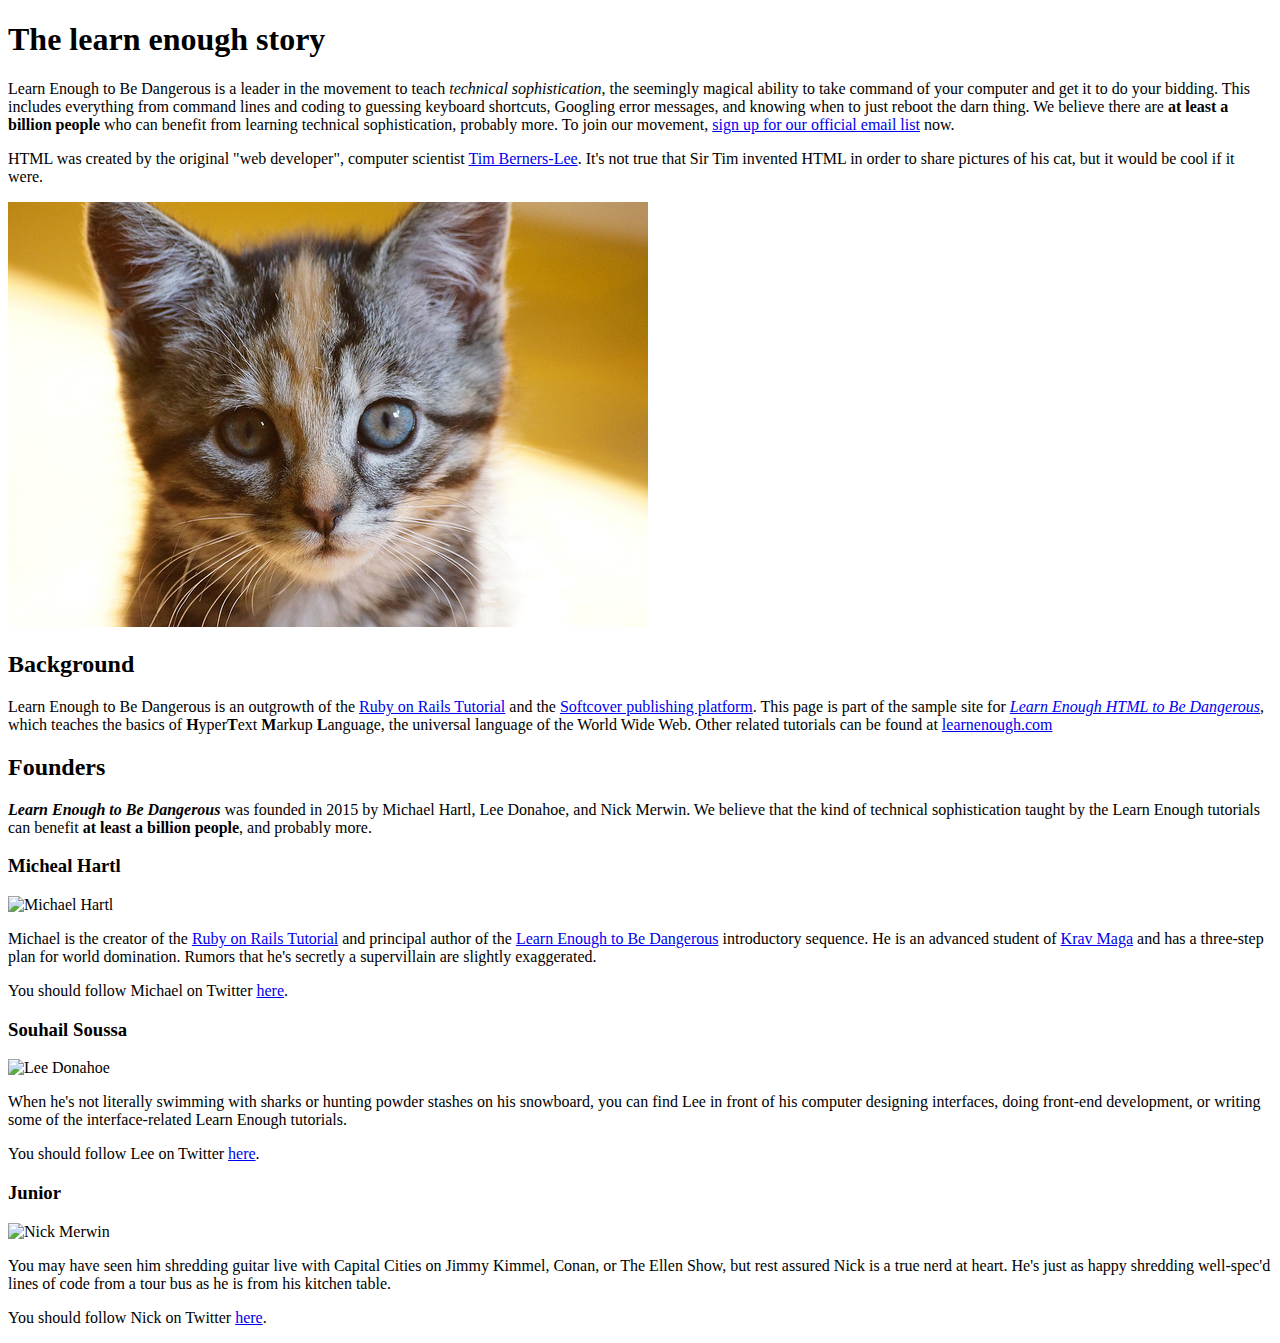
==== index.html @ 1061326d "Add images" ====
<!DOCTYPE html>
<html>
  <head>
    <title>Learn Enough to be Dangerous</title>
    <meta charset="utf-8">
  </head>
  <body>
    
    <h1>The learn enough story</h1>

    <p>
      Learn Enough to Be Dangerous is a leader in the movement to teach
      <em>technical sophistication</em>, the seemingly magical ability to take
      command of your computer and get it to do your bidding. This includes
      everything from command lines and coding to guessing keyboard shortcuts,
      Googling error messages, and knowing when to just reboot the darn thing.
      We believe there are <strong>at least a billion people</strong> who can benefit from
      learning technical sophistication, probably more. To join our
      movement, <a href="https://learnenough.com/email"> sign up for our official email list</a> now.
    </p>

    <p>
      HTML was created by the original "web developer", computer scientist <a href="https://en.wikipedia.org/wiki/Tim_Berners-Lee">Tim Berners-Lee</a>. It's not true that Sir Tim invented HTML in order to share pictures of his cat, but it would be cool if it were.
    </p>

    <img src="images/kitten.jpg" alt="An adorable kitten">

    <h2>Background</h2>

    <p>
      Learn Enough to Be Dangerous is an outgrowth of the <a href="https://railstutorial.org/">Ruby on Rails Tutorial</a> and the <a href="https://www.softcover.io/">Softcover publishing platform</a>. This page is part of the sample site for <a href="https://www.learnenough.com/html"><em>Learn Enough HTML to Be Dangerous</em></a>, which teaches the basics of <strong>H</strong>yper<strong>T</strong>ext <strong>M</strong>arkup <strong>L</strong>anguage, the universal language of the World Wide Web. Other related tutorials can be found at <a href="https://www.learnenough.com/">learnenough.com</a>
    </p>

    <h2>Founders</h2>

    <em><strong>Learn Enough to Be Dangerous</strong></em> was founded in 2015 by Michael Hartl, Lee
    Donahoe, and Nick Merwin. We believe that the kind of technical
    sophistication taught by the Learn Enough tutorials can benefit
    <strong>at least a billion people</strong>, and probably more.

    <h3>Micheal Hartl</h3>

    <img src="https://gravatar.com/avatar/ffda7d145b83c4b118f982401f962ca6?s=150" alt="Michael Hartl">

    <p>
      Michael is the creator of the <a href="https://www.railstutorial.org/">
        Ruby on Rails Tutorial</a> and principal author of the
        <a href="https://www.learnenough.com/">Learn Enough to Be Dangerous</a>
        introductory sequence. He is an advanced student of
        <a href="https://www.kravmaga.com/">Krav Maga</a> and has a three-step
        plan for world domination. Rumors that he's secretly a supervillain
        are slightly exaggerated.
    </p>
    <p>
      You should follow Michael on Twitter <a href="https://twitter.com/mhartl" target="_blank" rel="noopener">here</a>.
    </p>

    <h3>Souhail Soussa</h3>

    <img src="https://gravatar.com/avatar/b65522a6f3a6899705d119d7aa232a6d?s=150" alt="Lee Donahoe">

    <p>
      When he's not literally swimming with sharks or hunting powder stashes
      on his snowboard, you can find Lee in front of his computer designing
      interfaces, doing front-end development, or writing some of the
      interface-related Learn Enough tutorials.
    </p>
    <p>
      You should follow Lee on Twitter <a href="https://twitter.com/leedonahoe" target="_blank" rel="noopener">here</a>.
    </p>

    <h3>Junior</h3>

    <img src="https://gravatar.com/avatar/e2d6ce2ba5c1b6d674ae8ff2b3b45d23?s=150" alt="Nick Merwin">

    <p>
      You may have seen him shredding guitar live with Capital Cities on Jimmy
      Kimmel, Conan, or The Ellen Show, but rest assured Nick is a true nerd
      at heart. He's just as happy shredding well-spec'd lines of code from a
      tour bus as he is from his kitchen table.
    </p>
    <p>
      You should follow Nick on Twitter <a href="https://twitter.com/nickmerwin" target="_blank" rel="noopener">here</a>.
    </p>


  </body>
</html>
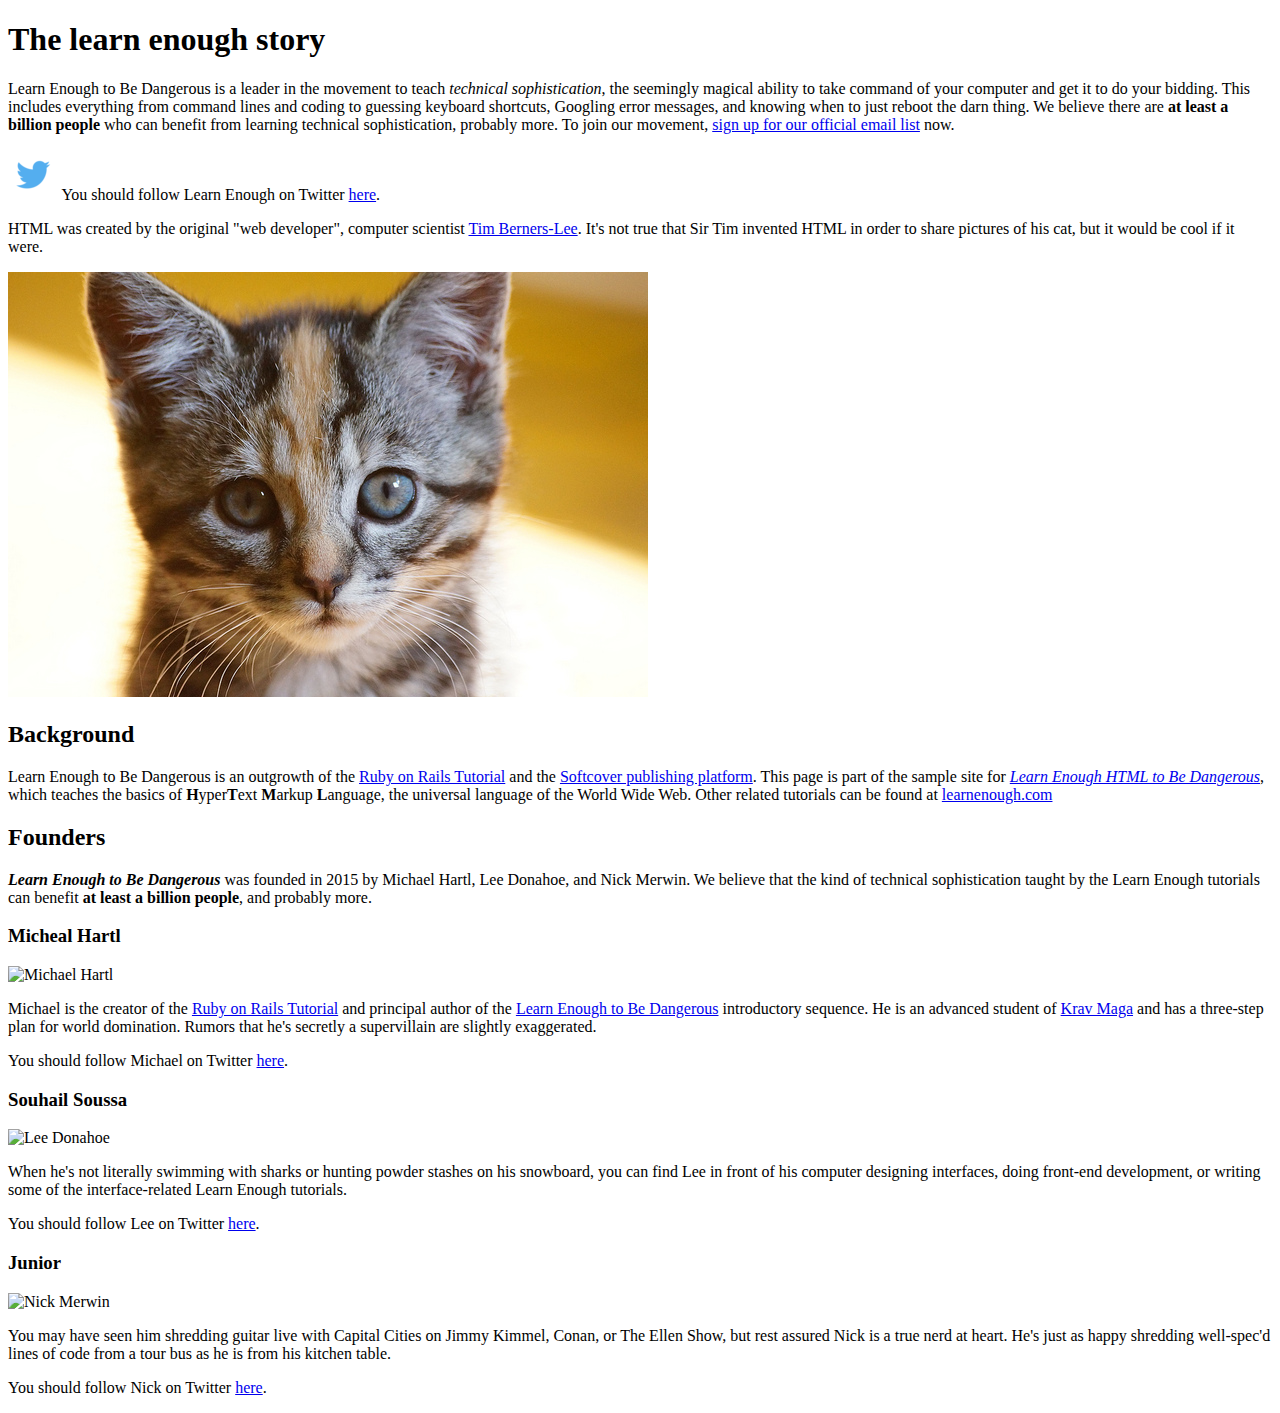
==== commit c7bcd432: "Add tag page" ====
--- a/index.html
+++ b/index.html
@@ -20,10 +20,19 @@
     </p>
 
     <p>
+      <a href="https://twitter.com/learnenough" target="_blank" rel="noopener" style="text-decoration: none;">
+        <img src="images/small_twitter_logo.png">
+      </a>
+      You should follow Learn Enough on Twitter
+      <a href="https://twitter.com/learnenough" target="_blank" rel="noopener">here</a>.
+    </p>
+
+    <p>
       HTML was created by the original "web developer", computer scientist <a href="https://en.wikipedia.org/wiki/Tim_Berners-Lee">Tim Berners-Lee</a>. It's not true that Sir Tim invented HTML in order to share pictures of his cat, but it would be cool if it were.
     </p>
-
-    <img src="images/kitten.jpg" alt="An adorable kitten">
+    <a href="https://www.flickr.com/photos/deborah_s_perspective/14144861329" target="_blank" rel="noopener">
+      <img src="images/kitten.jpg" alt="An adorable kitten">
+    </a>
 
     <h2>Background</h2>
 
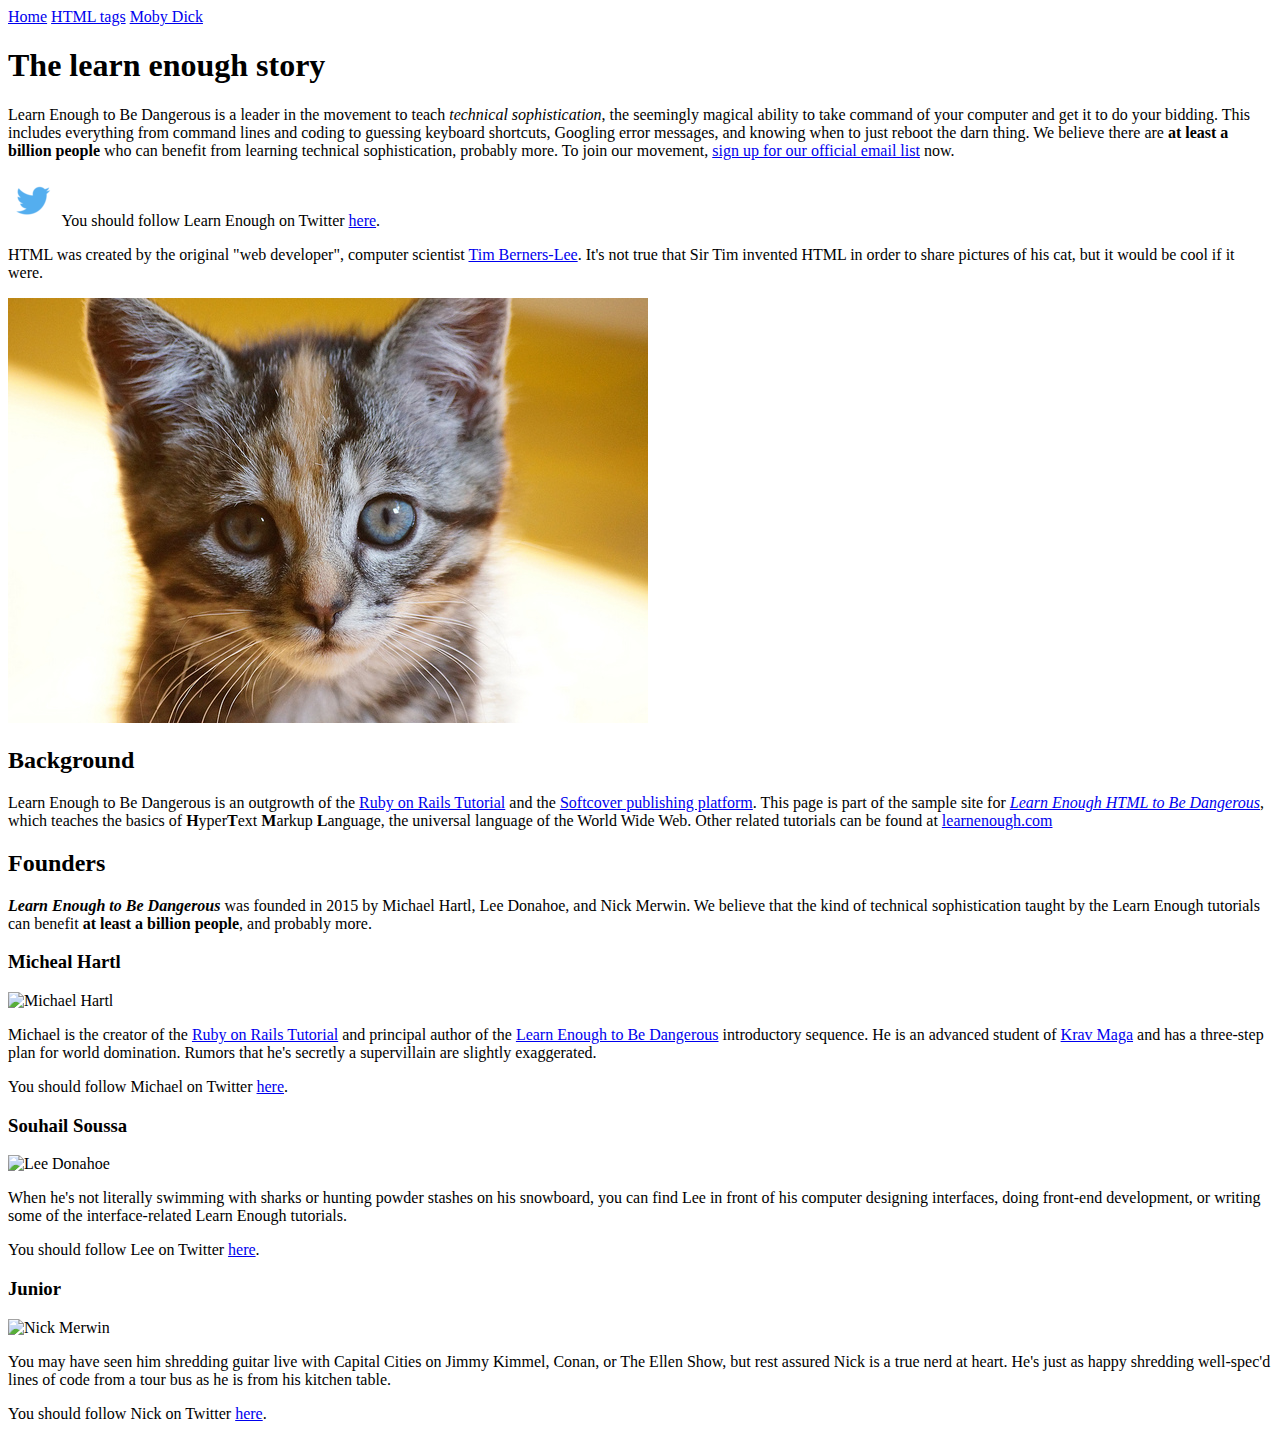
==== commit 49526783: "Add a menu and content to pages" ====
--- a/index.html
+++ b/index.html
@@ -1,11 +1,17 @@
 <!DOCTYPE html>
-<html>
+<html lang="en">
   <head>
     <title>Learn Enough to be Dangerous</title>
     <meta charset="utf-8">
   </head>
   <body>
     
+    <div>
+      <a href="index.html">Home</a>
+      <a href="tags.html">HTML tags</a>
+      <a href="moby_dick.html">Moby Dick</a>
+    </div>
+
     <h1>The learn enough story</h1>
 
     <p>
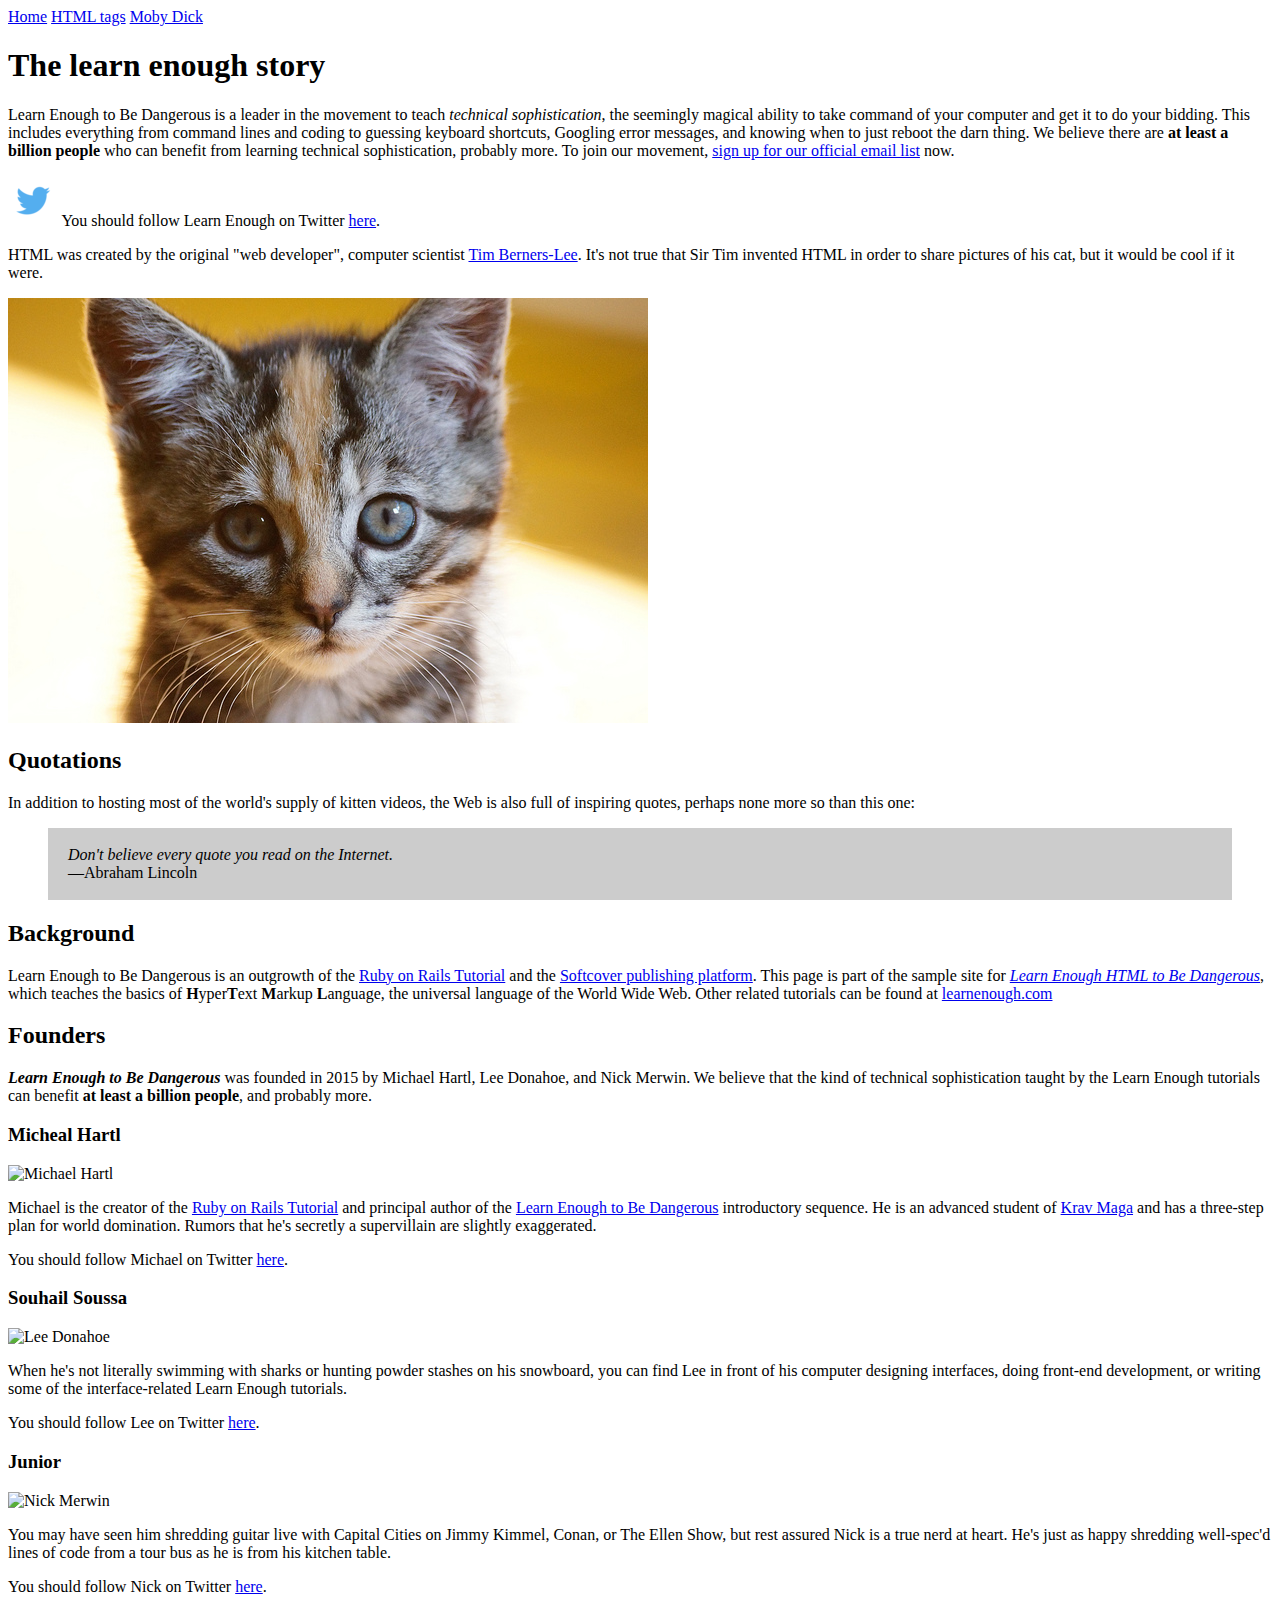
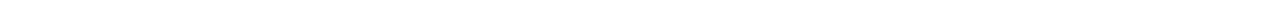
==== commit bd000c26: "Add content" ====
--- a/index.html
+++ b/index.html
@@ -40,6 +40,20 @@
       <img src="images/kitten.jpg" alt="An adorable kitten">
     </a>
 
+    <h2>Quotations</h2>
+
+    <p>
+      In addition to hosting most of the world's supply of kitten videos, the
+      Web is also full of inspiring quotes, perhaps none more so than this one:
+    </p>
+
+    <blockquote style="padding: 2px 20px; background: #cccccc;">
+      <p>
+        <em>Don't believe every quote you read on the Internet.</em>
+        <br>
+        —Abraham Lincoln
+      </p>
+    </blockquote>
     <h2>Background</h2>
 
     <p>
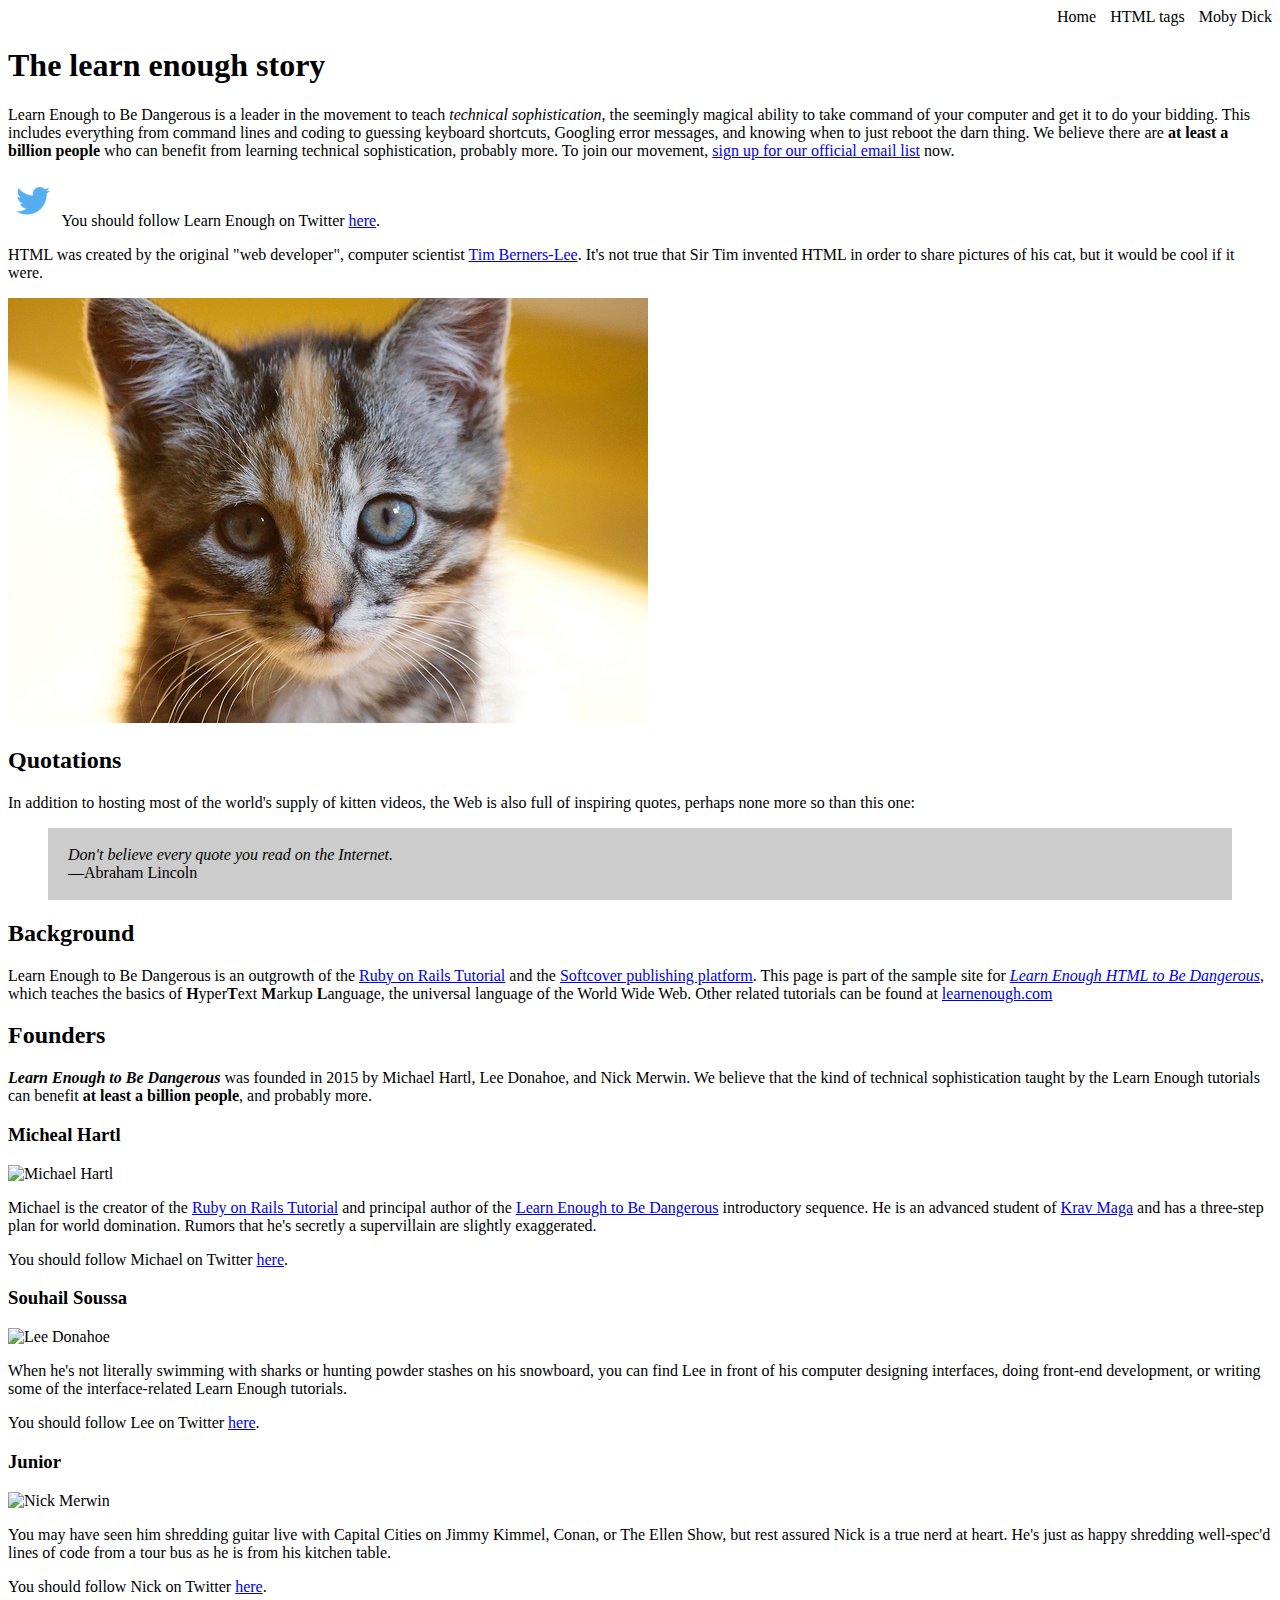
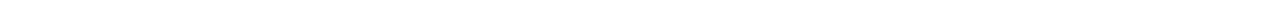
==== commit 2f268ef5: "Add style to the nav menu" ====
--- a/index.html
+++ b/index.html
@@ -6,10 +6,10 @@
   </head>
   <body>
     
-    <div>
-      <a href="index.html">Home</a>
-      <a href="tags.html">HTML tags</a>
-      <a href="moby_dick.html">Moby Dick</a>
+    <div style="text-align: right;">
+      <a href="index.html" style="text-decoration: none; color: black">Home</a>
+      <a href="tags.html" style="margin: 0 0 0 10px; text-decoration: none; color: black">HTML tags</a>
+      <a href="moby_dick.html" style="margin: 0 0 0 10px; text-decoration: none; color: black">Moby Dick</a>
     </div>
 
     <h1>The learn enough story</h1>
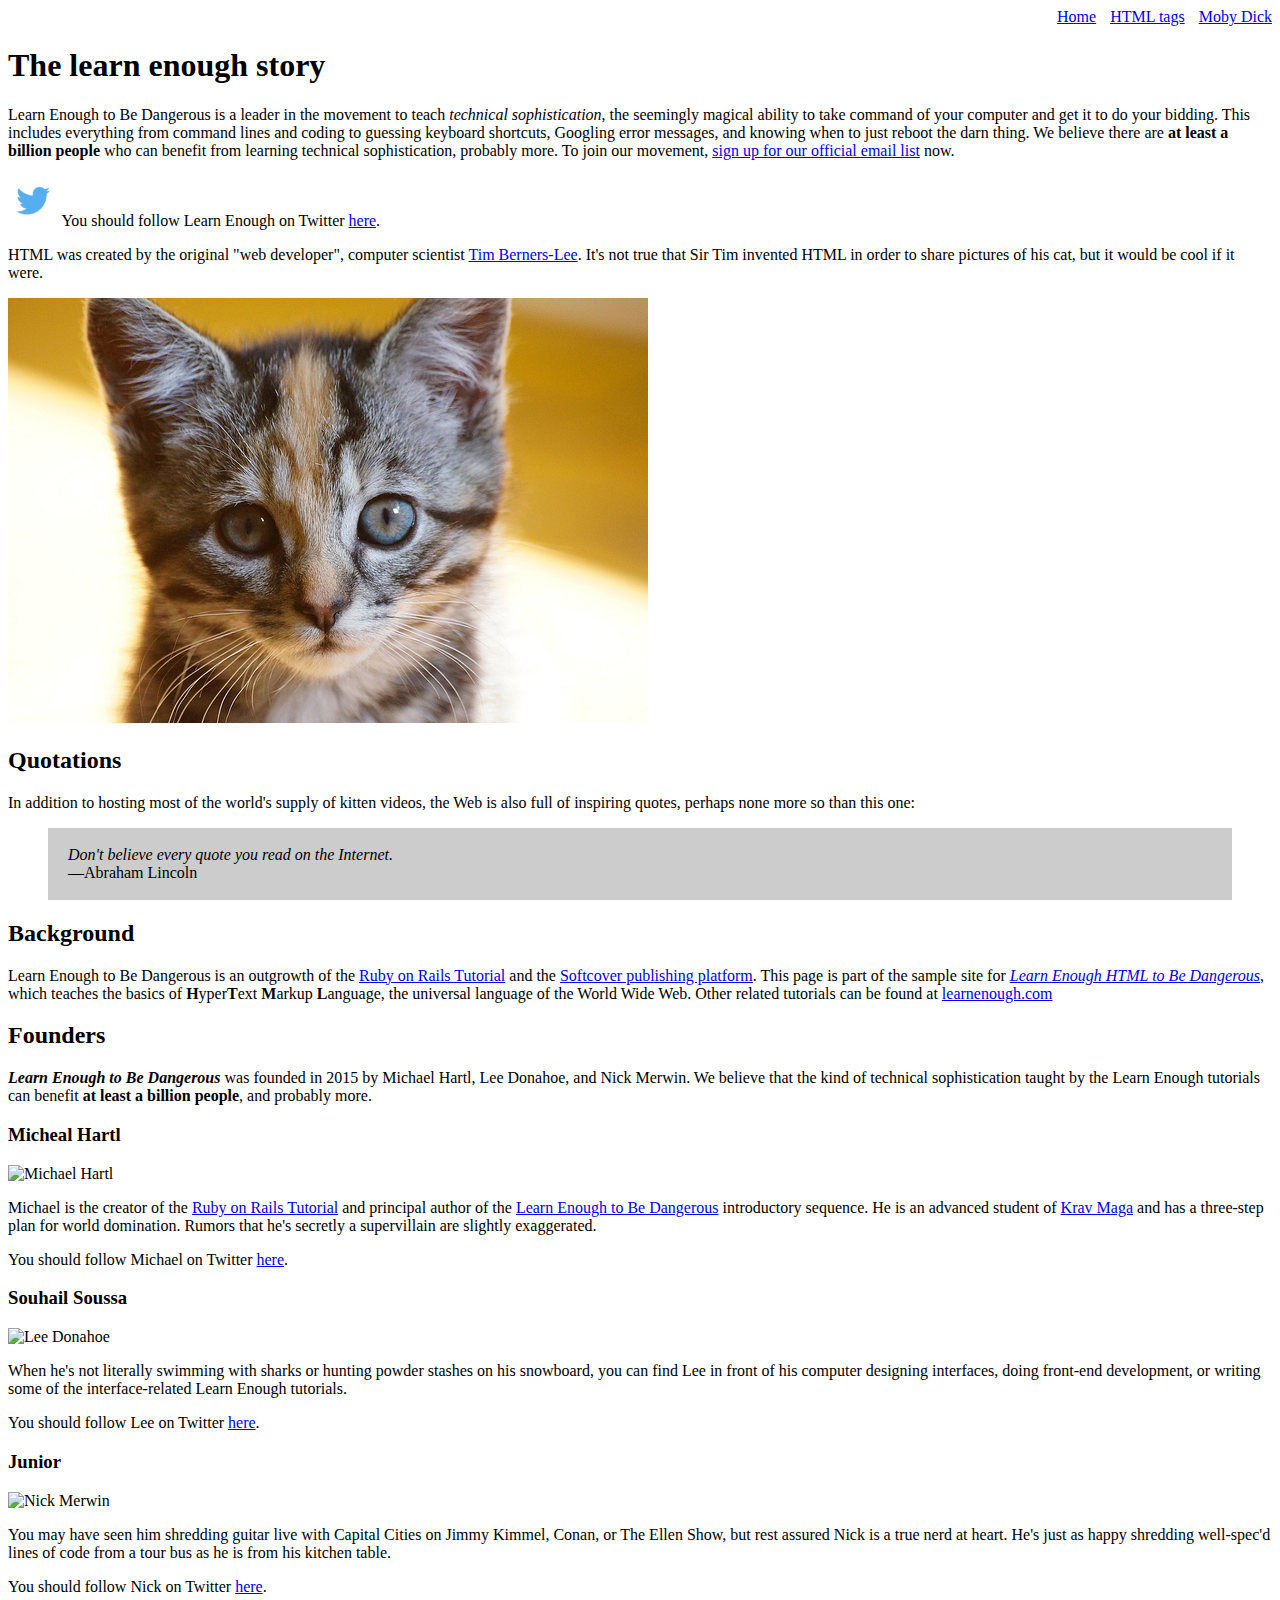
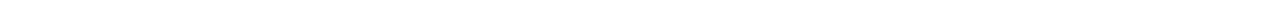
==== commit bda1958e: "Refactor inline styles into a stylesheet" ====
--- a/index.html
+++ b/index.html
@@ -3,13 +3,14 @@
   <head>
     <title>Learn Enough to be Dangerous</title>
     <meta charset="utf-8">
+    <link rel="stylesheet" href="css/main.css">
   </head>
   <body>
     
-    <div style="text-align: right;">
-      <a href="index.html" style="text-decoration: none; color: black">Home</a>
-      <a href="tags.html" style="margin: 0 0 0 10px; text-decoration: none; color: black">HTML tags</a>
-      <a href="moby_dick.html" style="margin: 0 0 0 10px; text-decoration: none; color: black">Moby Dick</a>
+    <div id="main-nav" class="nav-menu">
+      <a href="index.html">Home</a>
+      <a href="tags.html" class="nav-spacing">HTML tags</a>
+      <a href="moby_dick.html" class="nav-spacing">Moby Dick</a>
     </div>
 
     <h1>The learn enough story</h1>
--- a/css/main.css
+++ b/css/main.css
@@ -0,0 +1,6 @@
+.nav-spacing {
+  margin:0 0 0 10px;
+}
+.nav-menu{
+  text-align: right;
+}